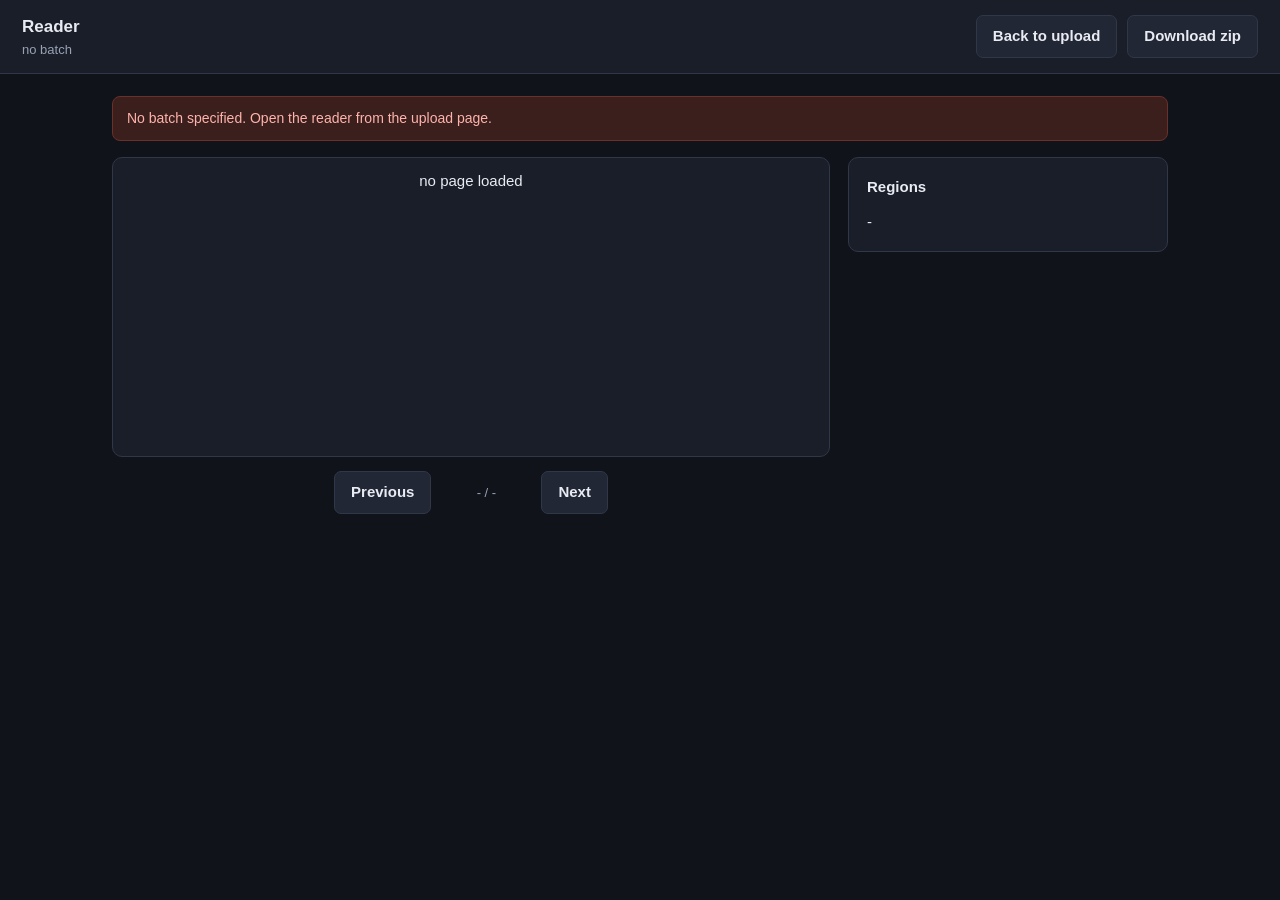
==== frontend/reader.html @ 6b863ae2 "Manga translation pipeline: backend, Gradio Space, tests, docs" ====
<!DOCTYPE html>
<html lang="en">
<head>
<meta charset="utf-8">
<meta name="viewport" content="width=device-width, initial-scale=1">
<title>Reader - Manga Translator</title>
<link rel="stylesheet" href="style.css">
</head>
<body>
<header>
  <div>
    <h1>Reader</h1>
    <div class="sub" id="batch-label">loading batch...</div>
  </div>
  <div class="actions" style="margin:0">
    <button class="secondary" id="back">Back to upload</button>
    <button class="secondary" id="download">Download zip</button>
  </div>
</header>

<main>
  <div id="banner" class="banner hidden"></div>

  <div class="reader-wrap">
    <div>
      <div class="page-stage" id="stage">
        <div class="sub" id="stage-message">no page loaded</div>
      </div>
      <div class="nav">
        <button class="secondary" id="prev">Previous</button>
        <div class="counter" id="counter">- / -</div>
        <button class="secondary" id="next">Next</button>
      </div>
    </div>

    <div>
      <div class="card">
        <h2>Regions</h2>
        <div class="sub" id="region-summary">-</div>
        <div class="regions" id="regions"></div>
      </div>
    </div>
  </div>
</main>

<script src="app.js"></script>
<script>
const params = new URLSearchParams(window.location.search);
const batchId = params.get("batch");

const banner = document.getElementById("banner");
const stage = document.getElementById("stage");
const stageMessage = document.getElementById("stage-message");
const counter = document.getElementById("counter");
const regionsEl = document.getElementById("regions");
const regionSummary = document.getElementById("region-summary");
const batchLabel = document.getElementById("batch-label");
const prevButton = document.getElementById("prev");
const nextButton = document.getElementById("next");

let readablePages = [];
let position = 0;
const pageCache = new Map();

function showBanner(kind, message) {
  banner.className = "banner " + kind;
  banner.textContent = message;
}

function escapeHtml(value) {
  return String(value).replace(/[&<>"']/g, function (c) {
    return { "&": "&amp;", "<": "&lt;", ">": "&gt;", '"': "&quot;", "'": "&#39;" }[c];
  });
}

document.getElementById("back").addEventListener("click", function () {
  const api = params.get("api");
  window.location.href = "index.html" + (api ? "?api=" + encodeURIComponent(api) : "");
});

document.getElementById("download").addEventListener("click", function () {
  if (batchId) window.location.href = batchDownloadUrl(batchId);
});

prevButton.addEventListener("click", function () { move(-1); });
nextButton.addEventListener("click", function () { move(1); });

document.addEventListener("keydown", function (event) {
  if (event.key === "ArrowLeft") move(-1);
  if (event.key === "ArrowRight") move(1);
});

function move(delta) {
  const next = position + delta;
  if (next < 0 || next >= readablePages.length) return;
  position = next;
  showPage();
}

async function showPage() {
  const page = readablePages[position];
  counter.textContent = (position + 1) + " / " + readablePages.length;
  prevButton.disabled = position === 0;
  nextButton.disabled = position >= readablePages.length - 1;

  let detail = pageCache.get(page.index);
  if (!detail) {
    stageMessage.textContent = "loading page " + (page.index + 1) + "...";
    try {
      detail = await getBatchPage(batchId, page.index);
      pageCache.set(page.index, detail);
    } catch (err) {
      showBanner("error", "Could not load page " + (page.index + 1) + ": " + err.message);
      return;
    }
  }

  stage.innerHTML = "";
  const img = document.createElement("img");
  img.alt = detail.filename;
  img.src = resolveImageUrl(detail.image_url);
  img.addEventListener("error", function () {
    stage.innerHTML = '<div class="sub">image failed to load</div>';
  });
  stage.appendChild(img);

  renderRegions(detail);
  prefetch(position + 1);
}

function renderRegions(detail) {
  const regions = detail.regions || [];
  regionSummary.textContent =
    detail.filename + " - " + regions.length + (regions.length === 1 ? " region" : " regions") +
    (detail.duration_seconds != null ? " - " + detail.duration_seconds + "s" : "");

  regionsEl.innerHTML = "";
  if (regions.length === 0) {
    regionsEl.innerHTML = '<div class="sub">no text regions detected on this page</div>';
    return;
  }
  regions.forEach(function (region, i) {
    const box = document.createElement("div");
    box.className = "region";
    const bounds = region.bounds || [0, 0, 0, 0];
    box.innerHTML =
      '<div class="src">' + (i + 1) + ". " + escapeHtml(region.source_text || "(empty)") + "</div>" +
      '<div class="dst">' + escapeHtml(region.translation || "(not translated)") + "</div>" +
      '<div class="bounds">[' + bounds.join(", ") + "]</div>";
    regionsEl.appendChild(box);
  });
}

async function prefetch(index) {
  const page = readablePages[index];
  if (!page || pageCache.has(page.index)) return;
  try {
    const detail = await getBatchPage(batchId, page.index);
    pageCache.set(page.index, detail);
    const img = new Image();
    img.src = resolveImageUrl(detail.image_url);
  } catch (err) {
    // prefetch is best effort; a failure here is retried on navigation
  }
}

(async function init() {
  if (!batchId) {
    showBanner("error", "No batch specified. Open the reader from the upload page.");
    batchLabel.textContent = "no batch";
    return;
  }

  let batch;
  try {
    batch = await getBatch(batchId);
  } catch (err) {
    showBanner("error", "Could not load batch: " + err.message);
    batchLabel.textContent = "batch unavailable";
    return;
  }

  batchLabel.textContent =
    "batch " + batch.batch_id.slice(0, 8) + " - " + batch.source_lang +
    " - " + batch.completed + " of " + batch.total + " pages ready";

  readablePages = batch.pages.filter(function (p) { return p.status === "done"; });

  if (readablePages.length === 0) {
    showBanner("warn", "No pages have finished translating yet.");
    stageMessage.textContent = "nothing to read";
    prevButton.disabled = true;
    nextButton.disabled = true;
    return;
  }

  if (batch.failed > 0) {
    showBanner("warn", batch.failed + " page(s) failed and are not shown.");
  }

  position = 0;
  showPage();
})();
</script>
</body>
</html>
---- frontend/style.css ----
:root {
  --bg: #11131a;
  --panel: #1a1e28;
  --panel-2: #222736;
  --border: #303748;
  --text: #e8ebf2;
  --muted: #98a1b5;
  --accent: #5b8cff;
  --ok: #3fbf7f;
  --warn: #e0a33a;
  --err: #e0564a;
}

* { box-sizing: border-box; }

body {
  margin: 0;
  background: var(--bg);
  color: var(--text);
  font: 15px/1.5 -apple-system, BlinkMacSystemFont, "Segoe UI", Roboto, Helvetica, Arial, sans-serif;
}

header {
  display: flex;
  align-items: center;
  justify-content: space-between;
  gap: 16px;
  padding: 14px 22px;
  background: var(--panel);
  border-bottom: 1px solid var(--border);
  position: sticky;
  top: 0;
  z-index: 10;
}

header h1 { font-size: 17px; margin: 0; font-weight: 600; }
header .sub { color: var(--muted); font-size: 13px; }

main { max-width: 1100px; margin: 0 auto; padding: 22px; }

.card {
  background: var(--panel);
  border: 1px solid var(--border);
  border-radius: 10px;
  padding: 18px;
  margin-bottom: 18px;
}

.card h2 { margin: 0 0 12px; font-size: 15px; font-weight: 600; }

label { display: block; margin-bottom: 6px; color: var(--muted); font-size: 13px; }

select, input[type="file"] {
  width: 100%;
  padding: 9px 10px;
  background: var(--panel-2);
  color: var(--text);
  border: 1px solid var(--border);
  border-radius: 7px;
  font: inherit;
}

.row { display: flex; gap: 14px; flex-wrap: wrap; }
.row > * { flex: 1 1 220px; }

button {
  padding: 9px 16px;
  background: var(--accent);
  color: #fff;
  border: 0;
  border-radius: 7px;
  font: inherit;
  font-weight: 600;
  cursor: pointer;
}

button:disabled { background: #3a4258; opacity: .45; cursor: not-allowed; }
button.secondary { background: var(--panel-2); color: var(--text); border: 1px solid var(--border); }

.actions { display: flex; gap: 10px; margin-top: 14px; flex-wrap: wrap; align-items: center; }

.status-line { margin-top: 12px; color: var(--muted); font-size: 13px; }

.bar { height: 8px; background: var(--panel-2); border-radius: 5px; overflow: hidden; margin-top: 10px; }
.bar > div { height: 100%; background: var(--accent); width: 0; transition: width .25s; }

table { width: 100%; border-collapse: collapse; margin-top: 12px; font-size: 13px; }
th, td { text-align: left; padding: 7px 9px; border-bottom: 1px solid var(--border); }
th { color: var(--muted); font-weight: 600; }

.pill { padding: 2px 9px; border-radius: 20px; font-size: 12px; font-weight: 600; }
.pill.pending { background: #2b3140; color: var(--muted); }
.pill.running { background: #33405e; color: var(--accent); }
.pill.done    { background: #22402f; color: var(--ok); }
.pill.failed  { background: #402626; color: var(--err); }

.banner { padding: 11px 14px; border-radius: 8px; margin-bottom: 16px; font-size: 14px; }
.banner.error { background: #3a1f1d; border: 1px solid #6b3029; color: #ffb3ab; }
.banner.warn  { background: #3a331d; border: 1px solid #6b5b29; color: #ffdf9e; }
.banner.info  { background: #1d2a3a; border: 1px solid #29496b; color: #a8ccff; }

.hidden { display: none !important; }

/* reader */
.reader-wrap { display: grid; grid-template-columns: 1fr 320px; gap: 18px; align-items: start; }
.page-stage {
  background: var(--panel);
  border: 1px solid var(--border);
  border-radius: 10px;
  padding: 12px;
  display: flex;
  justify-content: center;
  min-height: 300px;
}
.page-stage img { max-width: 100%; height: auto; border-radius: 6px; display: block; }

.nav { display: flex; gap: 10px; align-items: center; justify-content: center; margin-top: 14px; }
.nav .counter { color: var(--muted); font-size: 13px; min-width: 90px; text-align: center; }

.regions { max-height: 70vh; overflow: auto; }
.region {
  border: 1px solid var(--border);
  border-radius: 8px;
  padding: 10px;
  margin-bottom: 9px;
  background: var(--panel-2);
  font-size: 13px;
}
.region .src { color: var(--muted); margin-bottom: 5px; word-break: break-word; }
.region .dst { color: var(--text); word-break: break-word; }
.region .bounds { color: var(--muted); font-size: 11px; margin-top: 6px; font-family: ui-monospace, SFMono-Regular, Menlo, monospace; }

@media (max-width: 860px) {
  .reader-wrap { grid-template-columns: 1fr; }
  .regions { max-height: none; }
}
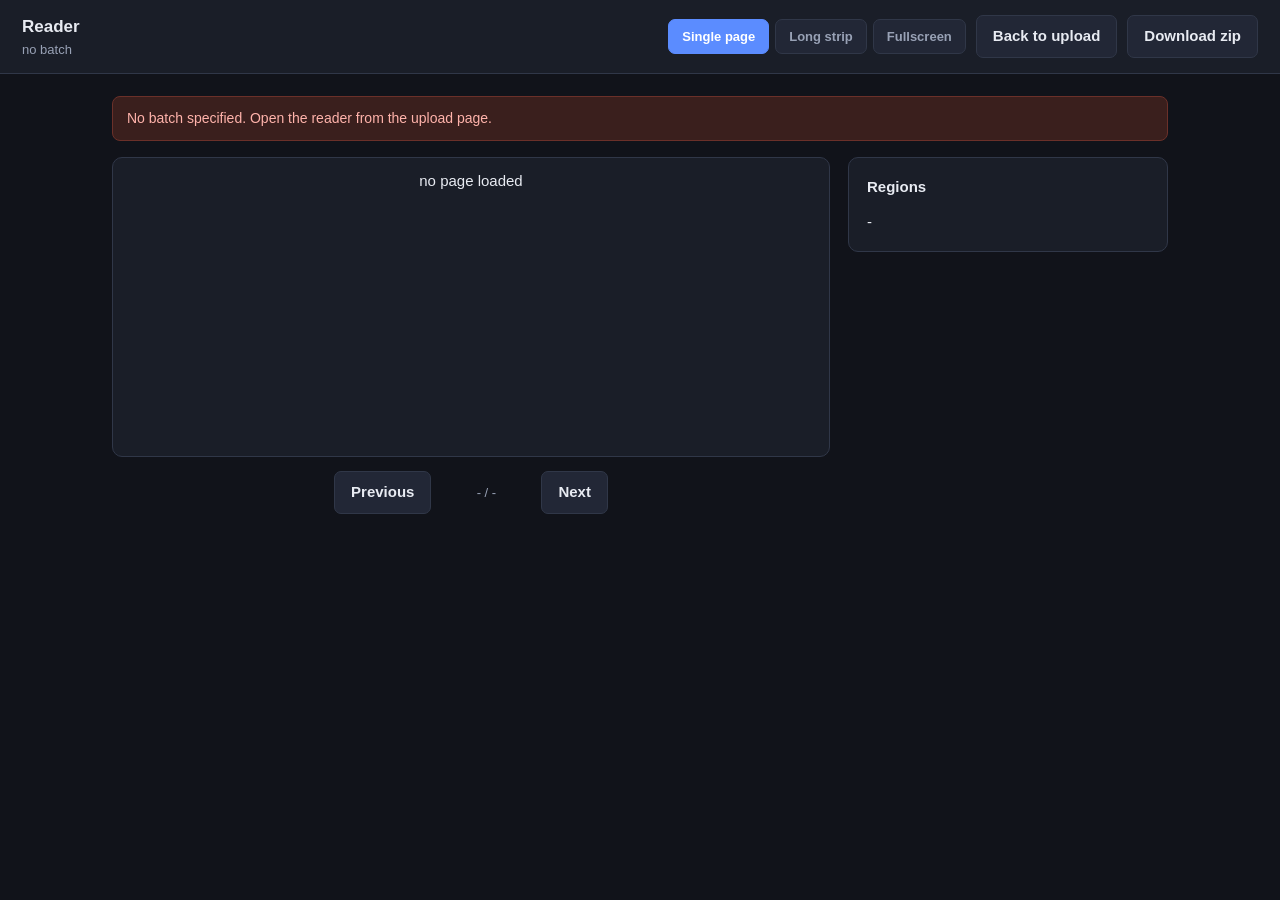
==== commit 2de62c12: "fix is_garbage_text length-cap and punctuation-dominance false positives (BUG-7, BUG-8); add free fa" ====
--- a/frontend/reader.html
+++ b/frontend/reader.html
@@ -13,6 +13,11 @@
     <div class="sub" id="batch-label">loading batch...</div>
   </div>
   <div class="actions" style="margin:0">
+    <div class="mode-switch" id="mode-switch">
+      <button data-mode="single" class="active">Single page</button>
+      <button data-mode="strip">Long strip</button>
+      <button data-mode="fullscreen">Fullscreen</button>
+    </div>
     <button class="secondary" id="back">Back to upload</button>
     <button class="secondary" id="download">Download zip</button>
   </div>
@@ -21,10 +26,14 @@
 <main>
   <div id="banner" class="banner hidden"></div>
 
-  <div class="reader-wrap">
+  <div class="thumb-rail hidden" id="thumb-rail"></div>
+
+  <div class="reader-wrap" id="single-view">
     <div>
       <div class="page-stage" id="stage">
         <div class="sub" id="stage-message">no page loaded</div>
+        <div class="click-zone left" id="zone-left" title="previous page"></div>
+        <div class="click-zone right" id="zone-right" title="next page"></div>
       </div>
       <div class="nav">
         <button class="secondary" id="prev">Previous</button>
@@ -41,7 +50,17 @@
       </div>
     </div>
   </div>
+
+  <div class="strip-wrap hidden" id="strip-view"></div>
 </main>
+
+<div class="reader-fullscreen hidden" id="fullscreen-view">
+  <button class="secondary fs-exit" id="fs-exit">Exit fullscreen</button>
+  <div class="click-zone left" id="fs-zone-left"></div>
+  <div class="click-zone right" id="fs-zone-right"></div>
+  <img id="fs-image" alt="">
+  <div class="fs-counter" id="fs-counter">- / -</div>
+</div>
 
 <script src="app.js"></script>
 <script>
@@ -57,9 +76,17 @@
 const batchLabel = document.getElementById("batch-label");
 const prevButton = document.getElementById("prev");
 const nextButton = document.getElementById("next");
+const thumbRail = document.getElementById("thumb-rail");
+const singleView = document.getElementById("single-view");
+const stripView = document.getElementById("strip-view");
+const fullscreenView = document.getElementById("fullscreen-view");
+const fsImage = document.getElementById("fs-image");
+const fsCounter = document.getElementById("fs-counter");
+const modeSwitch = document.getElementById("mode-switch");
 
 let readablePages = [];
 let position = 0;
+let mode = "single";
 const pageCache = new Map();
 
 function showBanner(kind, message) {
@@ -84,47 +111,119 @@
 
 prevButton.addEventListener("click", function () { move(-1); });
 nextButton.addEventListener("click", function () { move(1); });
+document.getElementById("zone-left").addEventListener("click", function () { move(-1); });
+document.getElementById("zone-right").addEventListener("click", function () { move(1); });
+document.getElementById("fs-zone-left").addEventListener("click", function () { move(-1); });
+document.getElementById("fs-zone-right").addEventListener("click", function () { move(1); });
+document.getElementById("fs-exit").addEventListener("click", function () { setMode("single"); });
 
 document.addEventListener("keydown", function (event) {
+  if (mode === "fullscreen" && event.key === "Escape") { setMode("single"); return; }
+  if (mode === "strip") return; // arrow keys scroll the page naturally in strip mode
   if (event.key === "ArrowLeft") move(-1);
   if (event.key === "ArrowRight") move(1);
 });
+
+modeSwitch.addEventListener("click", function (event) {
+  const button = event.target.closest("button[data-mode]");
+  if (button) setMode(button.dataset.mode);
+});
+
+function setMode(next) {
+  mode = next;
+  for (const button of modeSwitch.querySelectorAll("button")) {
+    button.classList.toggle("active", button.dataset.mode === next);
+  }
+  singleView.classList.toggle("hidden", next !== "single");
+  stripView.classList.toggle("hidden", next !== "strip");
+  fullscreenView.classList.toggle("hidden", next !== "fullscreen");
+  thumbRail.classList.toggle("hidden", next === "fullscreen" || readablePages.length === 0);
+
+  if (next === "strip") {
+    renderStrip();
+  } else if (next === "fullscreen") {
+    showFullscreenPage();
+  } else {
+    showPage();
+  }
+}
 
 function move(delta) {
   const next = position + delta;
   if (next < 0 || next >= readablePages.length) return;
   position = next;
-  showPage();
+  if (mode === "fullscreen") {
+    showFullscreenPage();
+  } else {
+    showPage();
+  }
+}
+
+function jumpTo(index) {
+  if (index < 0 || index >= readablePages.length) return;
+  position = index;
+  if (mode === "strip") {
+    const el = document.getElementById("strip-page-" + index);
+    if (el) el.scrollIntoView({ behavior: "smooth", block: "start" });
+  } else if (mode === "fullscreen") {
+    showFullscreenPage();
+  } else {
+    showPage();
+  }
+  renderThumbRail();
+}
+
+async function loadPage(index) {
+  const page = readablePages[index];
+  let detail = pageCache.get(page.index);
+  if (!detail) {
+    detail = await getBatchPage(batchId, page.index);
+    pageCache.set(page.index, detail);
+  }
+  return detail;
 }
 
 async function showPage() {
-  const page = readablePages[position];
   counter.textContent = (position + 1) + " / " + readablePages.length;
   prevButton.disabled = position === 0;
   nextButton.disabled = position >= readablePages.length - 1;
 
-  let detail = pageCache.get(page.index);
-  if (!detail) {
-    stageMessage.textContent = "loading page " + (page.index + 1) + "...";
-    try {
-      detail = await getBatchPage(batchId, page.index);
-      pageCache.set(page.index, detail);
-    } catch (err) {
-      showBanner("error", "Could not load page " + (page.index + 1) + ": " + err.message);
-      return;
-    }
-  }
-
-  stage.innerHTML = "";
+  let detail;
+  try {
+    stageMessage.textContent = "loading page " + (position + 1) + "...";
+    detail = await loadPage(position);
+  } catch (err) {
+    showBanner("error", "Could not load page " + (position + 1) + ": " + err.message);
+    return;
+  }
+
+  const existingImg = stage.querySelector("img");
+  if (existingImg) existingImg.remove();
+  stageMessage.classList.add("hidden");
+
   const img = document.createElement("img");
   img.alt = detail.filename;
   img.src = resolveImageUrl(detail.image_url);
   img.addEventListener("error", function () {
-    stage.innerHTML = '<div class="sub">image failed to load</div>';
-  });
-  stage.appendChild(img);
+    stageMessage.textContent = "image failed to load";
+    stageMessage.classList.remove("hidden");
+  });
+  stage.insertBefore(img, stage.firstChild);
 
   renderRegions(detail);
+  renderThumbRail();
+  prefetch(position + 1);
+}
+
+async function showFullscreenPage() {
+  fsCounter.textContent = (position + 1) + " / " + readablePages.length;
+  try {
+    const detail = await loadPage(position);
+    fsImage.src = resolveImageUrl(detail.image_url);
+    fsImage.alt = detail.filename;
+  } catch (err) {
+    showBanner("error", "Could not load page " + (position + 1) + ": " + err.message);
+  }
   prefetch(position + 1);
 }
 
@@ -148,6 +247,89 @@
       '<div class="dst">' + escapeHtml(region.translation || "(not translated)") + "</div>" +
       '<div class="bounds">[' + bounds.join(", ") + "]</div>";
     regionsEl.appendChild(box);
+  });
+}
+
+function renderThumbRail() {
+  // the rail's own visibility is decided here, not only in setMode(), since
+  // init() renders the first page directly without going through setMode()
+  thumbRail.classList.toggle("hidden", mode === "fullscreen" || readablePages.length === 0);
+  if (readablePages.length === 0) return;
+  thumbRail.innerHTML = "";
+  readablePages.forEach(function (page, i) {
+    const thumb = document.createElement("div");
+    thumb.className = "thumb" + (i === position ? " current" : "");
+    thumb.innerHTML = "<span>" + (i + 1) + "</span>";
+    thumb.title = page.filename;
+    thumb.addEventListener("click", function () { jumpTo(i); });
+
+    const cached = pageCache.get(page.index);
+    if (cached) {
+      thumb.style.backgroundImage = "url(" + resolveImageUrl(cached.image_url) + ")";
+    } else {
+      thumb.classList.add("pending");
+      loadPage(i).then(function (detail) {
+        thumb.style.backgroundImage = "url(" + resolveImageUrl(detail.image_url) + ")";
+        thumb.classList.remove("pending");
+      }).catch(function () { /* thumbnail stays as a number-only placeholder */ });
+    }
+    thumbRail.appendChild(thumb);
+  });
+}
+
+// long-strip mode: every page stacked vertically, each image loaded lazily
+// via IntersectionObserver as it scrolls near the viewport, not all at once
+let stripObserver = null;
+
+function renderStrip() {
+  stripView.innerHTML = "";
+  if (stripObserver) stripObserver.disconnect();
+
+  readablePages.forEach(function (page, i) {
+    const wrap = document.createElement("div");
+    wrap.className = "strip-page";
+    wrap.id = "strip-page-" + i;
+    wrap.dataset.index = i;
+    wrap.textContent = "page " + (i + 1) + "...";
+    stripView.appendChild(wrap);
+  });
+
+  stripObserver = new IntersectionObserver(function (entries) {
+    entries.forEach(function (entry) {
+      if (!entry.isIntersecting) return;
+      const el = entry.target;
+      const index = Number(el.dataset.index);
+      stripObserver.unobserve(el);
+      loadPage(index).then(function (detail) {
+        el.textContent = "";
+        const img = document.createElement("img");
+        img.alt = detail.filename;
+        img.src = resolveImageUrl(detail.image_url);
+        el.appendChild(img);
+        if (index === position) return;
+        // update the "current page" marker as the user scrolls, so the
+        // thumbnail rail and jump-to-page stay in sync with what is on screen
+      }).catch(function () {
+        el.textContent = "page " + (index + 1) + " failed to load";
+      });
+    });
+  }, { root: null, rootMargin: "600px 0px", threshold: 0.01 });
+
+  document.querySelectorAll(".strip-page").forEach(function (el) {
+    stripObserver.observe(el);
+  });
+
+  // track which page is most in view, for the thumbnail rail's highlight
+  const positionObserver = new IntersectionObserver(function (entries) {
+    entries.forEach(function (entry) {
+      if (entry.isIntersecting && entry.intersectionRatio > 0.5) {
+        position = Number(entry.target.dataset.index);
+        renderThumbRail();
+      }
+    });
+  }, { root: null, threshold: 0.5 });
+  document.querySelectorAll(".strip-page").forEach(function (el) {
+    positionObserver.observe(el);
   });
 }
 
--- a/frontend/style.css
+++ b/frontend/style.css
@@ -134,3 +134,110 @@
   .reader-wrap { grid-template-columns: 1fr; }
   .regions { max-height: none; }
 }
+
+/* reader: mode switcher */
+.mode-switch { display: flex; gap: 6px; }
+.mode-switch button {
+  padding: 7px 13px;
+  font-size: 13px;
+  background: var(--panel-2);
+  color: var(--muted);
+  border: 1px solid var(--border);
+}
+.mode-switch button.active { background: var(--accent); color: #fff; border-color: var(--accent); }
+
+/* reader: thumbnail rail */
+.thumb-rail {
+  display: flex;
+  gap: 8px;
+  overflow-x: auto;
+  padding: 10px 4px;
+  margin-bottom: 14px;
+  background: var(--panel);
+  border: 1px solid var(--border);
+  border-radius: 10px;
+}
+.thumb-rail .thumb {
+  flex: 0 0 auto;
+  width: 56px;
+  height: 78px;
+  border-radius: 6px;
+  border: 2px solid transparent;
+  background: var(--panel-2) center/cover no-repeat;
+  cursor: pointer;
+  position: relative;
+  color: var(--muted);
+  font-size: 11px;
+  display: flex;
+  align-items: flex-end;
+  justify-content: center;
+  padding-bottom: 3px;
+}
+.thumb-rail .thumb.current { border-color: var(--accent); }
+.thumb-rail .thumb.pending { opacity: .4; }
+.thumb-rail .thumb span {
+  background: rgba(0,0,0,.55);
+  border-radius: 4px;
+  padding: 0 4px;
+}
+
+/* reader: single-page mode (default), click zones over the stage to advance */
+.page-stage { position: relative; cursor: pointer; }
+.page-stage .click-zone { position: absolute; top: 0; bottom: 0; width: 35%; }
+.page-stage .click-zone.left { left: 0; }
+.page-stage .click-zone.right { right: 0; }
+
+/* reader: long-strip mode -- every page stacked, lazy-loaded on scroll */
+.strip-wrap { display: flex; flex-direction: column; align-items: center; gap: 4px; }
+.strip-page {
+  width: 100%;
+  max-width: 820px;
+  min-height: 200px;
+  background: var(--panel);
+  border: 1px solid var(--border);
+  border-radius: 6px;
+  display: flex;
+  align-items: center;
+  justify-content: center;
+  color: var(--muted);
+  font-size: 13px;
+}
+.strip-page img { width: 100%; height: auto; display: block; border-radius: 6px; }
+
+/* reader: fullscreen mode */
+.reader-fullscreen {
+  position: fixed;
+  inset: 0;
+  background: #000;
+  z-index: 100;
+  display: flex;
+  align-items: center;
+  justify-content: center;
+}
+.reader-fullscreen img { max-width: 100%; max-height: 100vh; object-fit: contain; }
+.reader-fullscreen .fs-exit {
+  position: absolute;
+  top: 14px;
+  right: 14px;
+  /* above the click-zones, which sit at z-index 101 -- otherwise the right
+     zone, positioned after this button in the DOM, wins ties and blocks
+     every click on Exit */
+  z-index: 102;
+}
+.reader-fullscreen .fs-counter {
+  position: absolute;
+  bottom: 14px;
+  left: 50%;
+  transform: translateX(-50%);
+  color: #cfd6e6;
+  font-size: 13px;
+  background: rgba(0,0,0,.5);
+  padding: 4px 12px;
+  border-radius: 20px;
+}
+/* top strip is left clear of both click-zones so it never covers fs-exit,
+   regardless of z-index -- clicking to advance near the exit button would
+   be surprising anyway */
+.reader-fullscreen .click-zone { position: absolute; top: 56px; bottom: 0; width: 40%; z-index: 101; }
+.reader-fullscreen .click-zone.left { left: 0; }
+.reader-fullscreen .click-zone.right { right: 0; }
